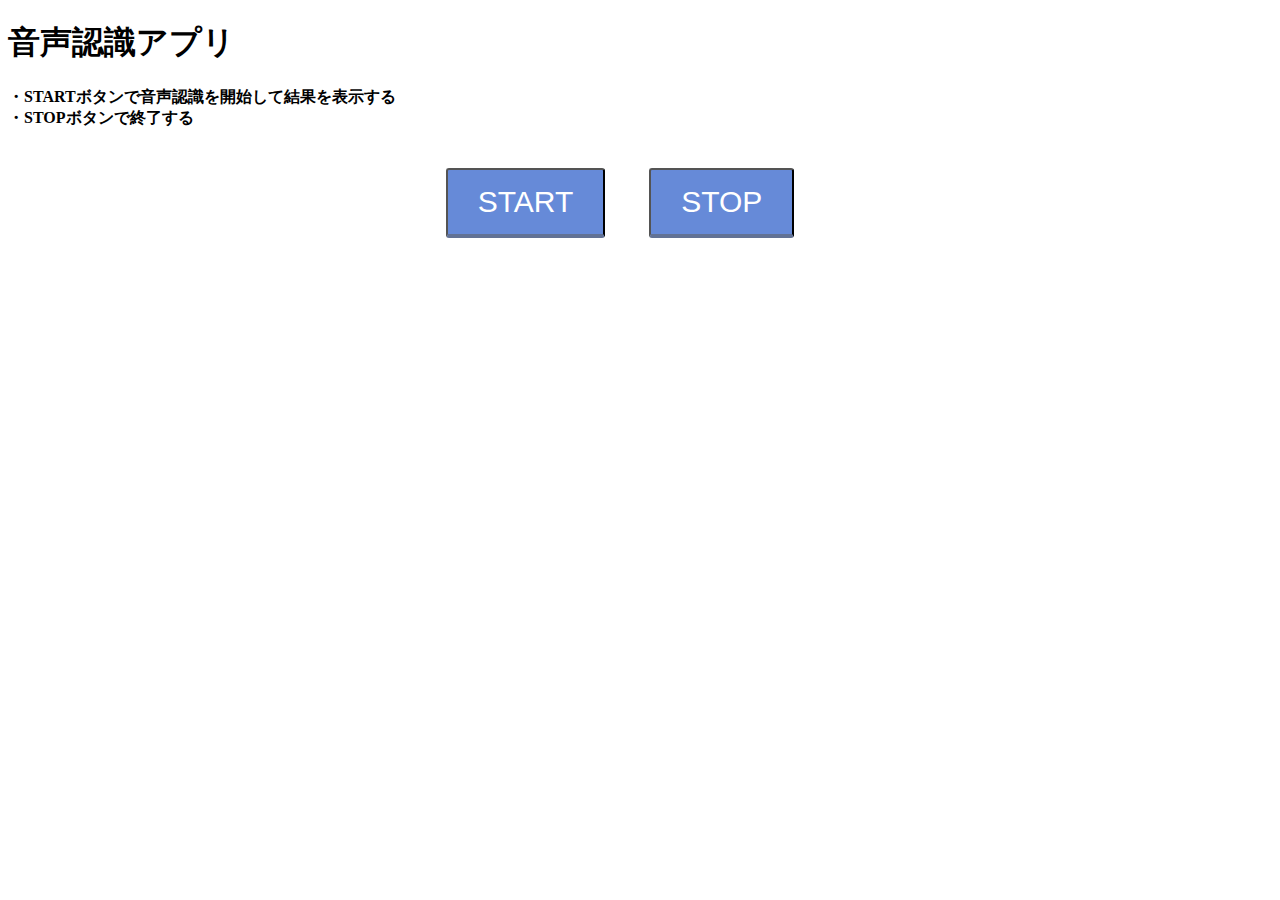
==== index.html @ 3cc8a99b "ソースのアップロード" ====
<!DOCTYPE html>
<html lang="ja">
<head>
  <meta charset="UTF-8">
  <link rel="stylesheet" href="style.css">
  <title>音声認識アプリ</title>
</head>

<body>
<h1>音声認識アプリ</h1>
<h4>・STARTボタンで音声認識を開始して結果を表示する<br>・STOPボタンで終了する</h4>
<br>
<div class="button">
<button id="start">START</button>
  <button id="stop">STOP</button>
</div>  
<div class="f-container">
  <div id="result"></div>
</div>

<script>
  const startBtn = document.querySelector('#start');
  const stopBtn = document.querySelector('#stop');
  const resultDiv = document.querySelector('#result');

  SpeechRecognition = webkitSpeechRecognition || SpeechRecognition;
  let recognition = new SpeechRecognition();

  recognition.lang = 'ja-JP';
  recognition.interimResults = true;
  recognition.continuous = true;

  let finalTranscript = ''; // 確定した(黒の)認識結果

  recognition.onresult = (event) => {
    let interimTranscript = ''; // 暫定(灰色)の認識結果
    for (let i = event.resultIndex; i < event.results.length; i++) {
      let transcript = event.results[i][0].transcript;
      if (event.results[i].isFinal) {
        finalTranscript += transcript;
      } else {
        interimTranscript = transcript;
      }
    }
    resultDiv.innerHTML = finalTranscript + '<i style="color:#ddd;">' + interimTranscript + '</i>';
  }

  startBtn.onclick = () => {
    recognition.start();
  }
  stopBtn.onclick = () => {
    recognition.stop();
  }
</script>

</body>
</html>
---- style.css ----
.f-container{
	display:flex;	
  justify-content: center;
}

.button{
  text-align: center;
}

#start{
  font-size: 30px;
  display: inline-block;
  padding: 0.5em 1em;
  text-decoration: none;
  background: #668ad8;/*ボタン色*/
  color: #FFF;
  border-bottom: solid 4px #627295;
  border-radius: 3px;
}

#start:active {
  /*ボタンを押したとき*/
  -webkit-transform: translateY(4px);
  transform: translateY(4px);/*下に動く*/
  border-bottom: none;/*線を消す*/
}


#stop{
  font-size: 30px;
  display: inline-block;
  padding: 0.5em 1em;
  text-decoration: none;
  background: #668ad8;/*ボタン色*/
  color: #FFF;
  border-bottom: solid 4px #627295;
  border-radius: 3px;
  margin: 0px 40px;
}

#stop:active {
  /*ボタンを押したとき*/
  -webkit-transform: translateY(4px);
  transform: translateY(4px);/*下に動く*/
  border-bottom: none;/*線を消す*/
}

#result{
  font-size: 50px;
  margin: 30px 0px;
  text-align: center;
  max-width: 1200px;
  color : #2c2c2f;
  background: #cde4ff;
}
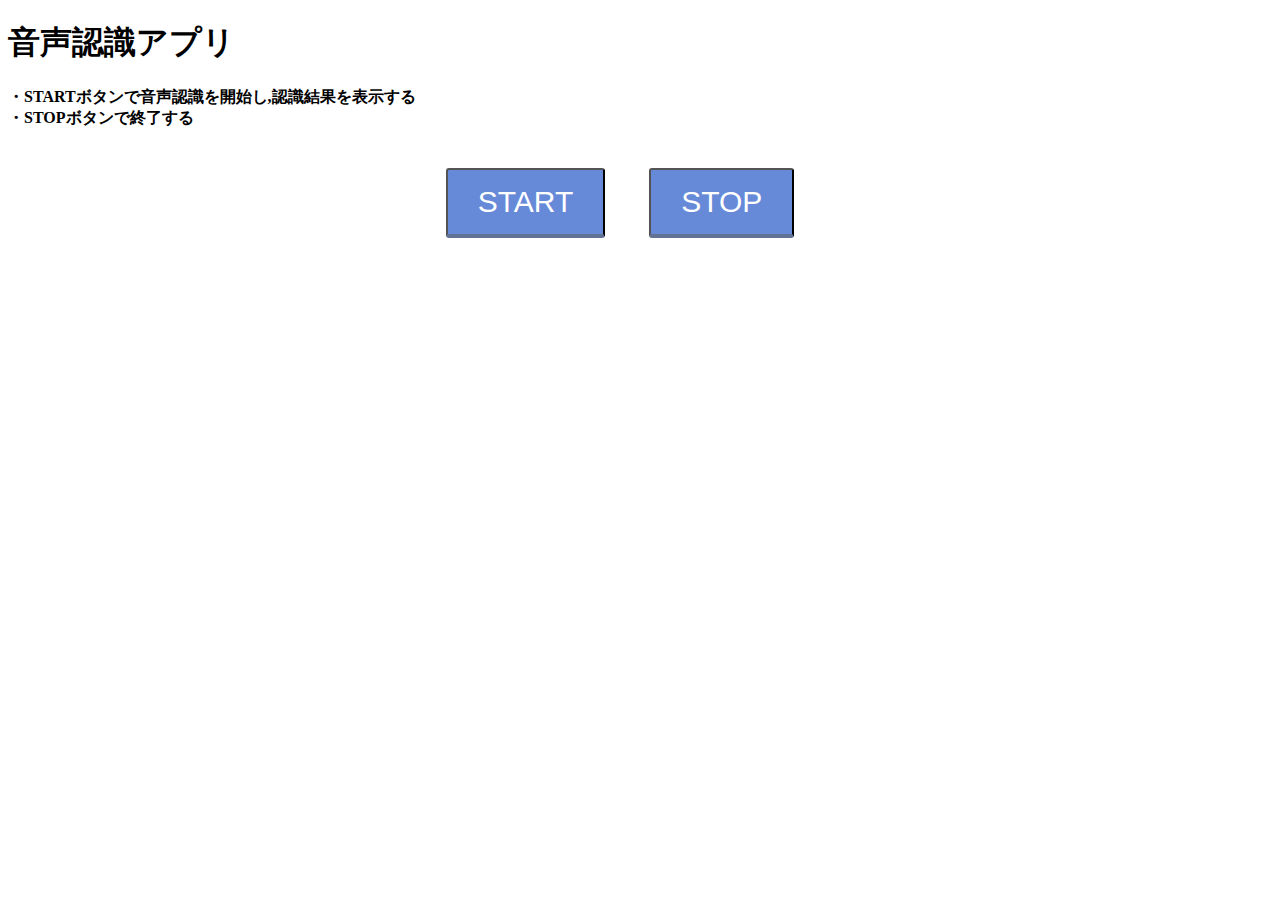
==== commit ea7f838b: "リファクタリング" ====
--- a/index.html
+++ b/index.html
@@ -3,12 +3,13 @@
 <head>
   <meta charset="UTF-8">
   <link rel="stylesheet" href="style.css">
+  
   <title>音声認識アプリ</title>
 </head>
 
 <body>
 <h1>音声認識アプリ</h1>
-<h4>・STARTボタンで音声認識を開始して結果を表示する<br>・STOPボタンで終了する</h4>
+<h4>・STARTボタンで音声認識を開始し,認識結果を表示する<br>・STOPボタンで終了する</h4>
 <br>
 <div class="button">
 <button id="start">START</button>
@@ -18,40 +19,6 @@
   <div id="result"></div>
 </div>
 
-<script>
-  const startBtn = document.querySelector('#start');
-  const stopBtn = document.querySelector('#stop');
-  const resultDiv = document.querySelector('#result');
-
-  SpeechRecognition = webkitSpeechRecognition || SpeechRecognition;
-  let recognition = new SpeechRecognition();
-
-  recognition.lang = 'ja-JP';
-  recognition.interimResults = true;
-  recognition.continuous = true;
-
-  let finalTranscript = ''; // 確定した(黒の)認識結果
-
-  recognition.onresult = (event) => {
-    let interimTranscript = ''; // 暫定(灰色)の認識結果
-    for (let i = event.resultIndex; i < event.results.length; i++) {
-      let transcript = event.results[i][0].transcript;
-      if (event.results[i].isFinal) {
-        finalTranscript += transcript;
-      } else {
-        interimTranscript = transcript;
-      }
-    }
-    resultDiv.innerHTML = finalTranscript + '<i style="color:#ddd;">' + interimTranscript + '</i>';
-  }
-
-  startBtn.onclick = () => {
-    recognition.start();
-  }
-  stopBtn.onclick = () => {
-    recognition.stop();
-  }
-</script>
-
+<script type="text/javascript" src="speechRecognition.js"></script>
 </body>
 </html>--- a/style.css
+++ b/style.css
@@ -24,7 +24,6 @@
   transform: translateY(4px);/*下に動く*/
   border-bottom: none;/*線を消す*/
 }
-
 
 #stop{
   font-size: 30px;
